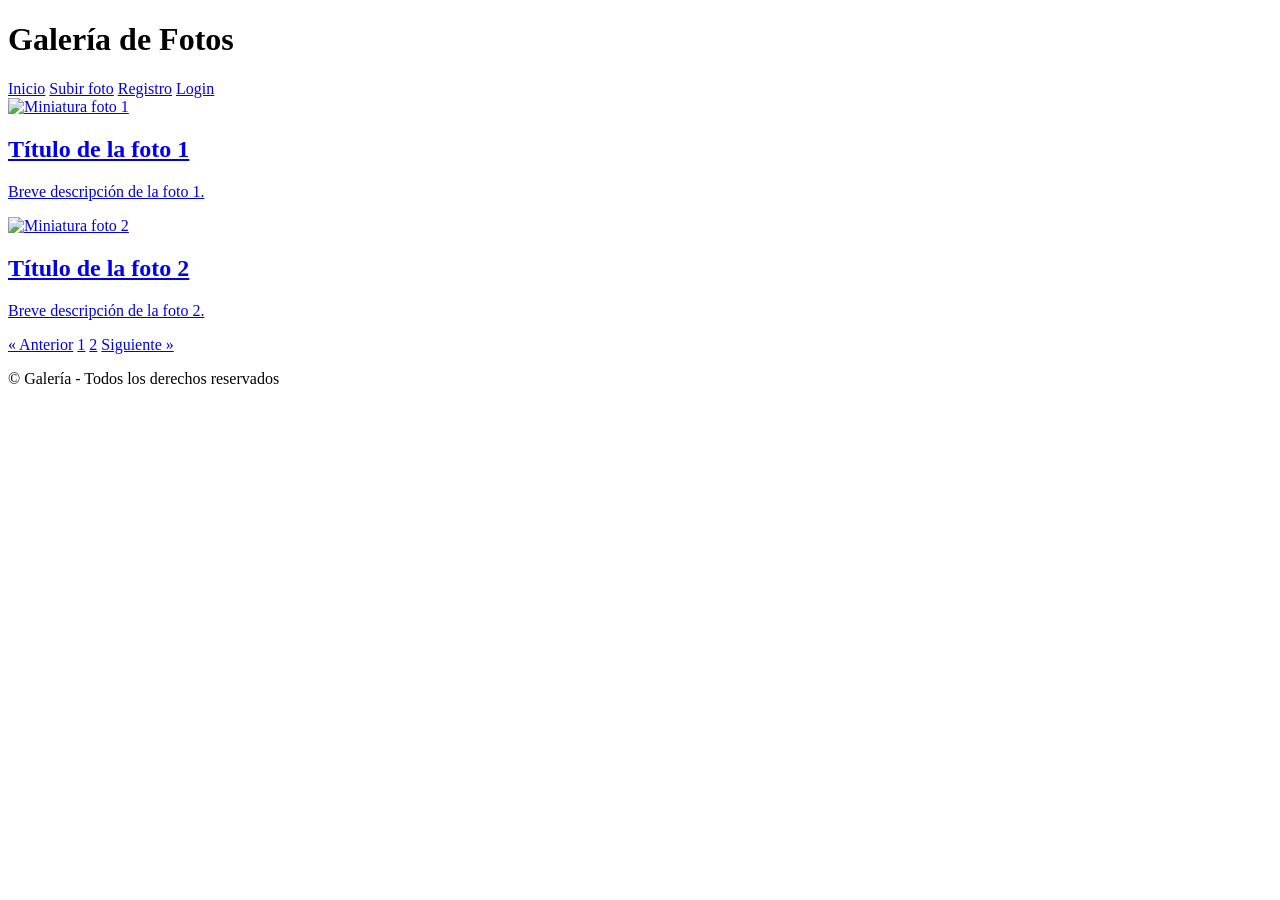
==== html/index.html @ 9860aa55 "Añadido carpetas OLEKSA" ====
<!DOCTYPE html>
<html lang="es">

<head>
  <meta charset="utf-8">
  <meta name="viewport" content="width=device-width,initial-scale=1">
  <title>Galería - Inicio</title>
  <link rel="stylesheet" href="/static/style.css">
</head>

<body>
  <header>
    <h1>Galería de Fotos</h1>
    <nav>
      <a href="index.html">Inicio</a>
      <a href="subir_foto.html">Subir foto</a>
      <a href="registro.html">Registro</a>
      <a href="login.html">Login</a>
    </nav>
  </header>


  <main>
    <section id="galeria">
      <!-- Bloques de ejemplo: en la versión con PHP se generarán dinámicamente -->
      <article class="foto">
        <a href="detalle_foto.html">
          <img src="placeholder-thumb.jpg" alt="Miniatura foto 1">
          <h2>Título de la foto 1</h2>
          <p>Breve descripción de la foto 1.</p>
        </a>
      </article>


      <article class="foto">
        <a href="detalle_foto.html">
          <img src="placeholder-thumb.jpg" alt="Miniatura foto 2">
          <h2>Título de la foto 2</h2>
          <p>Breve descripción de la foto 2.</p>
        </a>
      </article>


      <!-- Paginación (estática) -->
      <nav class="paginacion" aria-label="Paginación de fotos">
        <a href="#">« Anterior</a>
        <a href="#">1</a>
        <a href="#">2</a>
        <a href="#">Siguiente »</a>
      </nav>
    </section>
  </main>


  <footer>
    <p>&copy; Galería - Todos los derechos reservados</p>
  </footer>


  <script src="scripts.js"></script>
</body>

</html>
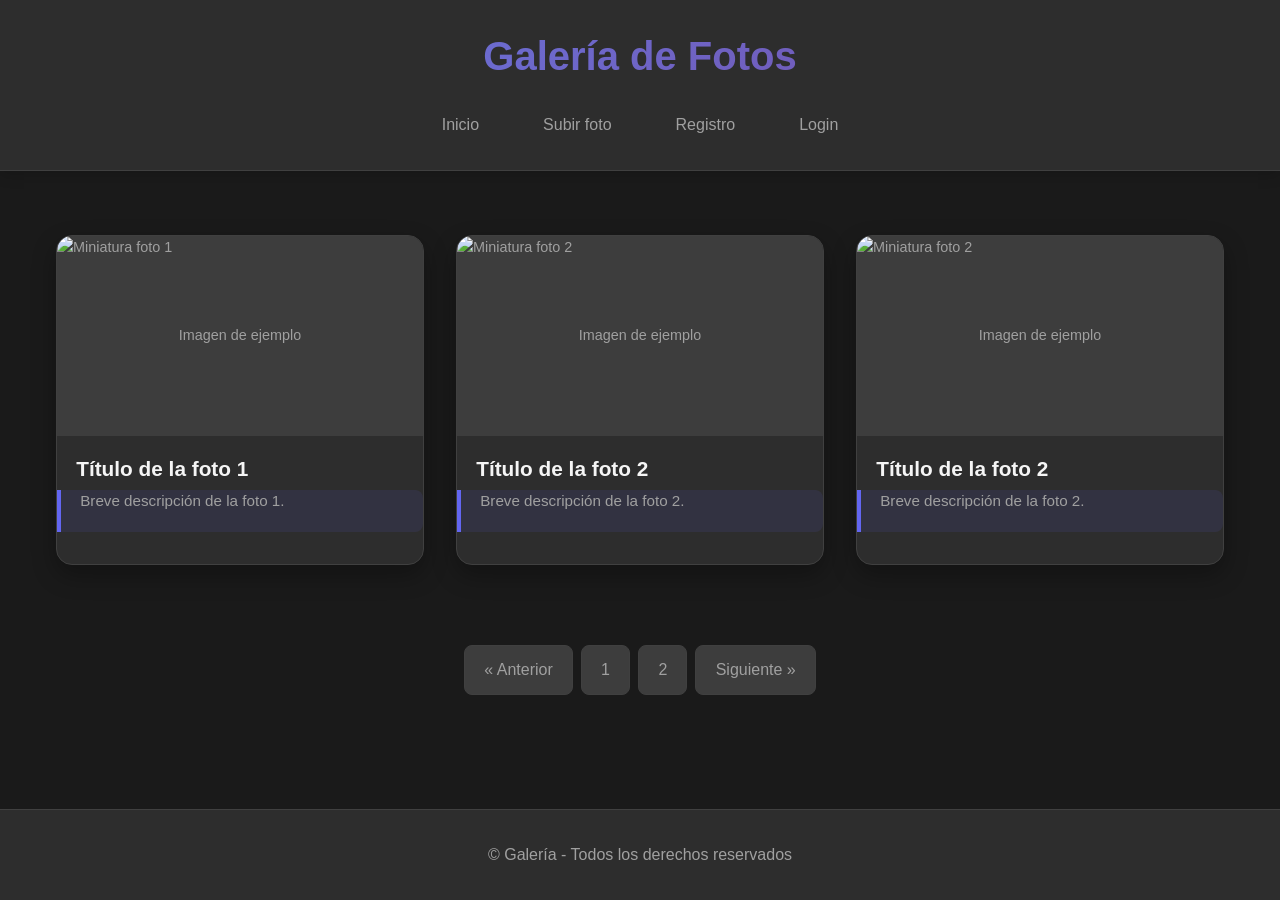
==== commit a62af9e8: "css implementado en algunas paginas" ====
--- a/html/index.html
+++ b/html/index.html
@@ -40,6 +40,14 @@
         </a>
       </article>
 
+      <article class="foto">
+        <a href="detalle_foto.html">
+          <img src="placeholder-thumb.jpg" alt="Miniatura foto 2">
+          <h2>Título de la foto 2</h2>
+          <p>Breve descripción de la foto 2.</p>
+        </a>
+      </article>
+
 
       <!-- Paginación (estática) -->
       <nav class="paginacion" aria-label="Paginación de fotos">
--- a/static/style.css
+++ b/static/style.css
@@ -0,0 +1,717 @@
+/* Variables CSS para colores y temas */
+:root {
+  --primary-color: #6366f1;
+  --primary-hover: #4f46e5;
+  --background-dark: #1a1a1a;
+  --surface-dark: #2d2d2d;
+  --surface-light: #3d3d3d;
+  --text-primary: #f5f5f5;
+  --text-secondary: #a0a0a0;
+  --border-color: #404040;
+  --shadow: 0 10px 25px rgba(0, 0, 0, 0.3);
+  --shadow-hover: 0 15px 35px rgba(0, 0, 0, 0.4);
+  --gradient: linear-gradient(135deg, #667eea 0%, #764ba2 100%);
+}
+
+/* Reset y estilos base */
+* {
+  margin: 0;
+  padding: 0;
+  box-sizing: border-box;
+}
+
+body {
+  font-family: 'Segoe UI', Tahoma, Geneva, Verdana, sans-serif;
+  background-color: var(--background-dark);
+  color: var(--text-primary);
+  min-height: 100vh;
+  display: flex;
+  flex-direction: column;
+  line-height: 1.6;
+}
+
+/* Header */
+header {
+  background: var(--surface-dark);
+  padding: 1.5rem 2rem;
+  box-shadow: 0 2px 15px rgba(0, 0, 0, 0.2);
+  border-bottom: 1px solid var(--border-color);
+}
+
+header h1 {
+  font-size: 2.5rem;
+  font-weight: 700;
+  background: var(--gradient);
+  -webkit-background-clip: text;
+  background-clip: text;
+  color: transparent;
+  margin-bottom: 1rem;
+  text-align: center;
+}
+
+nav {
+  display: flex;
+  justify-content: center;
+  gap: 2rem;
+  flex-wrap: wrap;
+}
+
+nav a {
+  color: var(--text-secondary);
+  text-decoration: none;
+  font-weight: 500;
+  padding: 0.5rem 1rem;
+  border-radius: 8px;
+  transition: all 0.3s ease;
+  position: relative;
+  overflow: hidden;
+}
+
+nav a::before {
+  content: '';
+  position: absolute;
+  bottom: 0;
+  left: 0;
+  width: 0;
+  height: 2px;
+  background: var(--primary-color);
+  transition: width 0.3s ease;
+}
+
+nav a:hover {
+  color: var(--text-primary);
+  background: rgba(99, 102, 241, 0.1);
+}
+
+nav a:hover::before {
+  width: 100%;
+}
+
+/* Main content */
+main {
+  flex: 1;
+  display: flex;
+  justify-content: center;
+  align-items: center;
+  padding: 3rem 1rem;
+}
+
+/* Form styles */
+#form-login {
+  background: var(--surface-dark);
+  padding: 3rem 2.5rem;
+  border-radius: 20px;
+  box-shadow: var(--shadow);
+  border: 1px solid var(--border-color);
+  width: 100%;
+  max-width: 450px;
+  backdrop-filter: blur(10px);
+  transition: transform 0.3s ease, box-shadow 0.3s ease;
+}
+
+#form-login:hover {
+  transform: translateY(-5px);
+  box-shadow: var(--shadow-hover);
+}
+
+#form-login label {
+  display: block;
+  margin-bottom: 0.5rem;
+  font-weight: 600;
+  color: var(--text-primary);
+  font-size: 0.95rem;
+}
+
+#form-login input {
+  width: 100%;
+  padding: 1rem 1.2rem;
+  margin-bottom: 1.5rem;
+  border: 2px solid var(--border-color);
+  border-radius: 12px;
+  background: var(--surface-light);
+  color: var(--text-primary);
+  font-size: 1rem;
+  transition: all 0.3s ease;
+  outline: none;
+}
+
+#form-login input:focus {
+  border-color: var(--primary-color);
+  background: var(--surface-dark);
+  box-shadow: 0 0 0 3px rgba(99, 102, 241, 0.1);
+  transform: scale(1.02);
+}
+
+#form-login input::placeholder {
+  color: var(--text-secondary);
+}
+
+/* Button styles */
+button[type="submit"] {
+  width: 100%;
+  padding: 1rem 2rem;
+  background: var(--gradient);
+  color: white;
+  border: none;
+  border-radius: 12px;
+  font-size: 1.1rem;
+  font-weight: 600;
+  cursor: pointer;
+  transition: all 0.3s ease;
+  position: relative;
+  overflow: hidden;
+}
+
+button[type="submit"]::before {
+  content: '';
+  position: absolute;
+  top: 0;
+  left: -100%;
+  width: 100%;
+  height: 100%;
+  background: linear-gradient(90deg, transparent, rgba(255, 255, 255, 0.2), transparent);
+  transition: left 0.5s ease;
+}
+
+button[type="submit"]:hover {
+  transform: translateY(-2px);
+  box-shadow: 0 8px 25px rgba(99, 102, 241, 0.3);
+}
+
+button[type="submit"]:hover::before {
+  left: 100%;
+}
+
+button[type="submit"]:active {
+  transform: translateY(0);
+}
+
+/* Footer */
+footer {
+  background: var(--surface-dark);
+  padding: 2rem;
+  text-align: center;
+  color: var(--text-secondary);
+  border-top: 1px solid var(--border-color);
+  margin-top: auto;
+}
+
+/* Responsive design */
+@media (max-width: 768px) {
+  header {
+    padding: 1rem;
+  }
+  
+  header h1 {
+    font-size: 2rem;
+  }
+  
+  nav {
+    gap: 1rem;
+  }
+  
+  #form-login {
+    padding: 2rem 1.5rem;
+    margin: 1rem;
+  }
+  
+  main {
+    padding: 2rem 1rem;
+  }
+}
+
+@media (max-width: 480px) {
+  header h1 {
+    font-size: 1.75rem;
+  }
+  
+  nav a {
+    padding: 0.4rem 0.8rem;
+    font-size: 0.9rem;
+  }
+  
+  #form-login {
+    padding: 1.5rem 1rem;
+  }
+  
+  #form-login input {
+    padding: 0.8rem 1rem;
+  }
+  
+  button[type="submit"] {
+    padding: 0.8rem 1.5rem;
+  }
+}
+
+/* Animaciones adicionales */
+@keyframes fadeIn {
+  from {
+    opacity: 0;
+    transform: translateY(20px);
+  }
+  to {
+    opacity: 1;
+    transform: translateY(0);
+  }
+}
+
+#form-login {
+  animation: fadeIn 0.6s ease-out;
+}
+
+/* Efectos de enfoque mejorados */
+input:focus, button:focus {
+  outline: none;
+}
+
+/* Estilos para estados de validación */
+input:valid {
+  border-color: #10b981;
+}
+
+input:invalid:not(:focus):not(:placeholder-shown) {
+  border-color: #ef4444;
+}
+/* Variables CSS para colores y temas */
+:root {
+  --primary-color: #6366f1;
+  --primary-hover: #4f46e5;
+  --background-dark: #1a1a1a;
+  --surface-dark: #2d2d2d;
+  --surface-light: #3d3d3d;
+  --text-primary: #f5f5f5;
+  --text-secondary: #a0a0a0;
+  --border-color: #404040;
+  --shadow: 0 10px 25px rgba(0, 0, 0, 0.3);
+  --shadow-hover: 0 15px 35px rgba(0, 0, 0, 0.4);
+  --gradient: linear-gradient(135deg, #667eea 0%, #764ba2 100%);
+  --card-radius: 16px;
+}
+
+/* Reset y estilos base */
+* {
+  margin: 0;
+  padding: 0;
+  box-sizing: border-box;
+}
+
+body {
+  font-family: 'Segoe UI', Tahoma, Geneva, Verdana, sans-serif;
+  background-color: var(--background-dark);
+  color: var(--text-primary);
+  min-height: 100vh;
+  display: flex;
+  flex-direction: column;
+  line-height: 1.6;
+}
+
+/* Header */
+header {
+  background: var(--surface-dark);
+  padding: 1.5rem 2rem;
+  box-shadow: 0 2px 15px rgba(0, 0, 0, 0.2);
+  border-bottom: 1px solid var(--border-color);
+}
+
+header h1 {
+  font-size: 2.5rem;
+  font-weight: 700;
+  background: var(--gradient);
+  -webkit-background-clip: text;
+  background-clip: text;
+  color: transparent;
+  margin-bottom: 1rem;
+  text-align: center;
+}
+
+nav {
+  display: flex;
+  justify-content: center;
+  gap: 2rem;
+  flex-wrap: wrap;
+}
+
+nav a {
+  color: var(--text-secondary);
+  text-decoration: none;
+  font-weight: 500;
+  padding: 0.5rem 1rem;
+  border-radius: 8px;
+  transition: all 0.3s ease;
+  position: relative;
+  overflow: hidden;
+}
+
+nav a::before {
+  content: '';
+  position: absolute;
+  bottom: 0;
+  left: 0;
+  width: 0;
+  height: 2px;
+  background: var(--primary-color);
+  transition: width 0.3s ease;
+}
+
+nav a:hover {
+  color: var(--text-primary);
+  background: rgba(99, 102, 241, 0.1);
+}
+
+nav a:hover::before {
+  width: 100%;
+}
+
+/* Main content */
+main {
+  flex: 1;
+  padding: 3rem 1rem;
+}
+
+/* Galería */
+#galeria {
+  max-width: 1200px;
+  margin: 0 auto;
+  display: grid;
+  grid-template-columns: repeat(auto-fill, minmax(280px, 1fr));
+  gap: 2rem;
+  padding: 1rem;
+}
+
+.foto {
+  background: var(--surface-dark);
+  border-radius: var(--card-radius);
+  overflow: hidden;
+  box-shadow: var(--shadow);
+  transition: all 0.3s ease;
+  border: 1px solid var(--border-color);
+}
+
+.foto:hover {
+  transform: translateY(-8px);
+  box-shadow: var(--shadow-hover);
+}
+
+.foto a {
+  text-decoration: none;
+  color: inherit;
+  display: block;
+  height: 100%;
+}
+
+.foto img {
+  width: 100%;
+  height: 200px;
+  object-fit: cover;
+  display: block;
+  transition: transform 0.3s ease;
+}
+
+.foto:hover img {
+  transform: scale(1.05);
+}
+
+.foto h2 {
+  padding: 1.2rem 1.2rem 0.5rem;
+  font-size: 1.3rem;
+  font-weight: 600;
+  color: var(--text-primary);
+  line-height: 1.3;
+}
+
+.foto p {
+  padding: 0 1.2rem 1.2rem;
+  color: var(--text-secondary);
+  font-size: 0.95rem;
+  line-height: 1.5;
+}
+
+/* Paginación */
+.paginacion {
+  grid-column: 1 / -1;
+  display: flex;
+  justify-content: center;
+  gap: 0.5rem;
+  margin-top: 2rem;
+  padding: 1rem;
+}
+
+.paginacion a {
+  display: inline-block;
+  padding: 0.7rem 1.2rem;
+  background: var(--surface-light);
+  color: var(--text-secondary);
+  text-decoration: none;
+  border-radius: 8px;
+  font-weight: 500;
+  transition: all 0.3s ease;
+  border: 1px solid var(--border-color);
+}
+
+.paginacion a:hover {
+  background: var(--primary-color);
+  color: white;
+  transform: translateY(-2px);
+  box-shadow: 0 5px 15px rgba(99, 102, 241, 0.3);
+}
+
+/* Footer */
+footer {
+  background: var(--surface-dark);
+  padding: 2rem;
+  text-align: center;
+  color: var(--text-secondary);
+  border-top: 1px solid var(--border-color);
+  margin-top: auto;
+}
+
+/* Responsive design */
+@media (max-width: 768px) {
+  header {
+    padding: 1rem;
+  }
+  
+  header h1 {
+    font-size: 2rem;
+  }
+  
+  nav {
+    gap: 1rem;
+  }
+  
+  #galeria {
+    grid-template-columns: repeat(auto-fill, minmax(250px, 1fr));
+    gap: 1.5rem;
+    padding: 0.5rem;
+  }
+  
+  main {
+    padding: 2rem 0.5rem;
+  }
+  
+  .foto h2 {
+    font-size: 1.2rem;
+    padding: 1rem 1rem 0.5rem;
+  }
+  
+  .foto p {
+    padding: 0 1rem 1rem;
+  }
+}
+
+@media (max-width: 480px) {
+  header h1 {
+    font-size: 1.75rem;
+  }
+  
+  nav a {
+    padding: 0.4rem 0.8rem;
+    font-size: 0.9rem;
+  }
+  
+  #galeria {
+    grid-template-columns: 1fr;
+    gap: 1.5rem;
+  }
+  
+  .paginacion {
+    flex-wrap: wrap;
+  }
+  
+  .paginacion a {
+    padding: 0.6rem 1rem;
+    font-size: 0.9rem;
+  }
+}
+
+/* Animaciones adicionales */
+@keyframes fadeIn {
+  from {
+    opacity: 0;
+    transform: translateY(20px);
+  }
+  to {
+    opacity: 1;
+    transform: translateY(0);
+  }
+}
+
+.foto {
+  animation: fadeIn 0.6s ease-out;
+}
+
+/* Efectos de enfoque mejorados */
+a:focus, button:focus {
+  outline: 2px solid var(--primary-color);
+  outline-offset: 2px;
+}
+
+/* Placeholder para imágenes */
+img[src="placeholder-thumb.jpg"] {
+  background: var(--surface-light);
+  display: flex;
+  align-items: center;
+  justify-content: center;
+  color: var(--text-secondary);
+  font-size: 0.9rem;
+  position: relative;
+}
+
+img[src="placeholder-thumb.jpg"]::before {
+  content: "Imagen de ejemplo";
+  position: absolute;
+  top: 50%;
+  left: 50%;
+  transform: translate(-50%, -50%);
+  text-align: center;
+}
+/* Estilos específicos para la página de subir foto */
+
+/* Main content específico */
+main {
+  align-items: flex-start;
+}
+
+section {
+  width: 100%;
+  max-width: 600px;
+}
+
+/* Nota informativa */
+section p {
+  background: rgba(99, 102, 241, 0.1);
+  border-left: 4px solid var(--primary-color);
+  padding: 1rem 1.5rem;
+  margin-bottom: 2rem;
+  border-radius: 0 8px 8px 0;
+  color: var(--text-secondary);
+  font-size: 0.95rem;
+}
+
+/* Form styles específicos */
+#form-subida {
+  background: var(--surface-dark);
+  padding: 3rem 2.5rem;
+  border-radius: var(--card-radius);
+  box-shadow: var(--shadow);
+  border: 1px solid var(--border-color);
+  backdrop-filter: blur(10px);
+  transition: transform 0.3s ease, box-shadow 0.3s ease;
+}
+
+#form-subida:hover {
+  transform: translateY(-5px);
+  box-shadow: var(--shadow-hover);
+}
+
+#form-subida textarea {
+  resize: vertical;
+  min-height: 120px;
+  font-family: inherit;
+}
+
+/* Estilos específicos para file input */
+#form-subida input[type="file"] {
+  padding: 0.8rem 1.2rem;
+  background: var(--surface-light);
+  cursor: pointer;
+  transition: all 0.3s ease;
+}
+
+#form-subida input[type="file"]::file-selector-button {
+  background: var(--primary-color);
+  color: white;
+  border: none;
+  padding: 0.6rem 1.2rem;
+  border-radius: 8px;
+  margin-right: 1rem;
+  font-weight: 500;
+  cursor: pointer;
+  transition: all 0.3s ease;
+}
+
+#form-subida input[type="file"]::file-selector-button:hover {
+  background: var(--primary-hover);
+  transform: translateY(-1px);
+}
+
+#form-subida input[type="file"]:hover {
+  border-color: var(--primary-color);
+}
+
+/* Área de mensajes */
+#mensajes {
+  margin-top: 2rem;
+  padding: 1.5rem;
+  border-radius: var(--card-radius);
+  background: var(--surface-dark);
+  border: 1px solid var(--border-color);
+  min-height: 60px;
+}
+
+#mensajes:empty {
+  display: none;
+}
+
+.mensaje-exito {
+  color: var(--success-color);
+  padding: 1rem;
+  background: rgba(16, 185, 129, 0.1);
+  border-radius: 8px;
+  border-left: 4px solid var(--success-color);
+}
+
+.mensaje-error {
+  color: var(--error-color);
+  padding: 1rem;
+  background: rgba(239, 68, 68, 0.1);
+  border-radius: 8px;
+  border-left: 4px solid var(--error-color);
+}
+
+/* Preview de imagen */
+.preview-container {
+  margin: 1.5rem 0;
+  text-align: center;
+}
+
+.preview-imagen {
+  max-width: 100%;
+  max-height: 300px;
+  border-radius: 12px;
+  border: 2px dashed var(--border-color);
+  padding: 1rem;
+  display: none;
+}
+
+.preview-imagen.mostrar {
+  display: inline-block;
+}
+
+/* Responsive específico */
+@media (max-width: 768px) {
+  #form-subida {
+    padding: 2rem 1.5rem;
+    margin: 1rem;
+  }
+  
+  section p {
+    margin: 1rem;
+    margin-bottom: 1.5rem;
+  }
+}
+
+@media (max-width: 480px) {
+  #form-subida {
+    padding: 1.5rem 1rem;
+  }
+  
+  section p {
+    font-size: 0.9rem;
+    padding: 0.8rem 1rem;
+  }
+  
+  .preview-imagen {
+    max-height: 200px;
+  }
+}
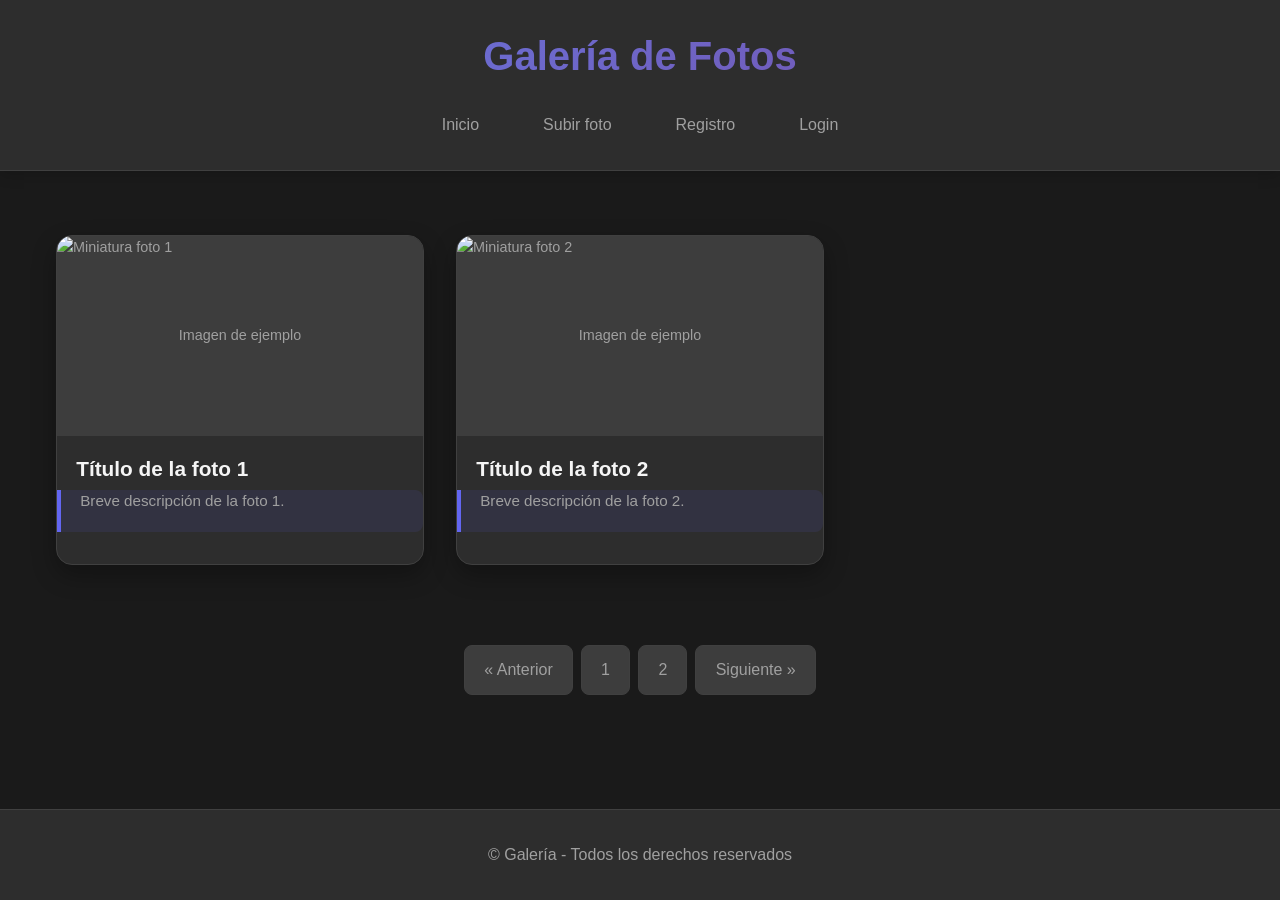
==== commit 03f56fbc: "añadir css" ====
--- a/html/index.html
+++ b/html/index.html
@@ -13,7 +13,7 @@
     <h1>Galería de Fotos</h1>
     <nav>
       <a href="index.html">Inicio</a>
-      <a href="subir_foto.html">Subir foto</a>
+      <a href="pujar_foto.html">Subir foto</a>
       <a href="registro.html">Registro</a>
       <a href="login.html">Login</a>
     </nav>
@@ -24,7 +24,7 @@
     <section id="galeria">
       <!-- Bloques de ejemplo: en la versión con PHP se generarán dinámicamente -->
       <article class="foto">
-        <a href="detalle_foto.html">
+        <a href="detall_foto.html">
           <img src="placeholder-thumb.jpg" alt="Miniatura foto 1">
           <h2>Título de la foto 1</h2>
           <p>Breve descripción de la foto 1.</p>
@@ -33,15 +33,7 @@
 
 
       <article class="foto">
-        <a href="detalle_foto.html">
-          <img src="placeholder-thumb.jpg" alt="Miniatura foto 2">
-          <h2>Título de la foto 2</h2>
-          <p>Breve descripción de la foto 2.</p>
-        </a>
-      </article>
-
-      <article class="foto">
-        <a href="detalle_foto.html">
+        <a href="detall_foto.html">
           <img src="placeholder-thumb.jpg" alt="Miniatura foto 2">
           <h2>Título de la foto 2</h2>
           <p>Breve descripción de la foto 2.</p>
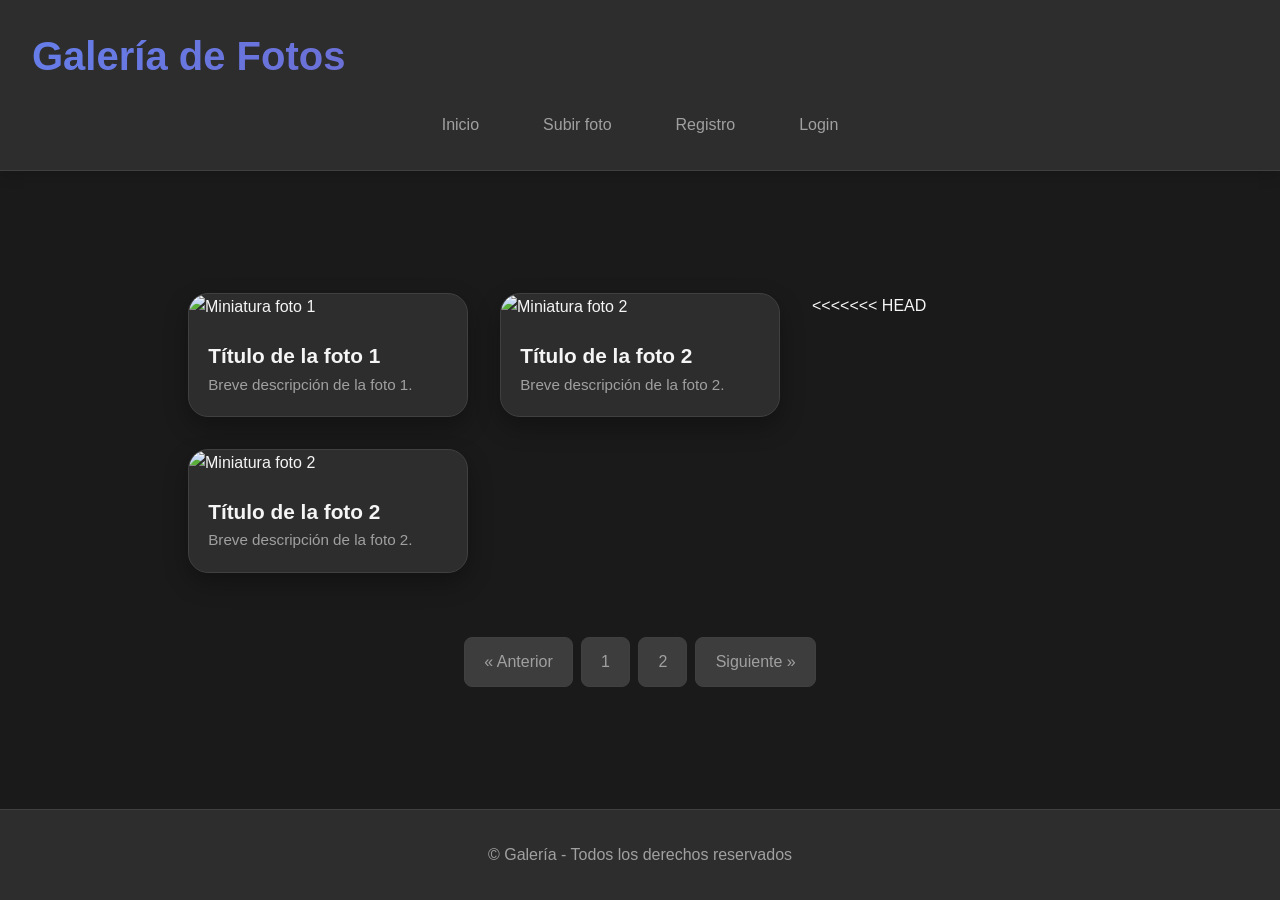
==== commit ce4ae838: "Merge branch 'main' of https://github.com/n0ut1t/activitat2" ====
--- a/html/index.html
+++ b/html/index.html
@@ -13,7 +13,7 @@
     <h1>Galería de Fotos</h1>
     <nav>
       <a href="index.html">Inicio</a>
-      <a href="pujar_foto.html">Subir foto</a>
+      <a href="subir_foto.html">Subir foto</a>
       <a href="registro.html">Registro</a>
       <a href="login.html">Login</a>
     </nav>
@@ -24,7 +24,7 @@
     <section id="galeria">
       <!-- Bloques de ejemplo: en la versión con PHP se generarán dinámicamente -->
       <article class="foto">
-        <a href="detall_foto.html">
+        <a href="detalle_foto.html">
           <img src="placeholder-thumb.jpg" alt="Miniatura foto 1">
           <h2>Título de la foto 1</h2>
           <p>Breve descripción de la foto 1.</p>
@@ -33,13 +33,21 @@
 
 
       <article class="foto">
-        <a href="detall_foto.html">
+        <a href="detalle_foto.html">
           <img src="placeholder-thumb.jpg" alt="Miniatura foto 2">
           <h2>Título de la foto 2</h2>
           <p>Breve descripción de la foto 2.</p>
         </a>
       </article>
 
+<<<<<<< HEAD
+      <article class="foto">
+        <a href="detalle_foto.html">
+          <img src="placeholder-thumb.jpg" alt="Miniatura foto 2">
+          <h2>Título de la foto 2</h2>
+          <p>Breve descripción de la foto 2.</p>
+        </a>
+      </article>
 
       <!-- Paginación (estática) -->
       <nav class="paginacion" aria-label="Paginación de fotos">
--- a/static/style.css
+++ b/static/style.css
@@ -1,4 +1,4 @@
-/* Variables CSS para colores y temas */
+/* ====================== VARIABLES ====================== */
 :root {
   --primary-color: #6366f1;
   --primary-hover: #4f46e5;
@@ -11,14 +11,13 @@
   --shadow: 0 10px 25px rgba(0, 0, 0, 0.3);
   --shadow-hover: 0 15px 35px rgba(0, 0, 0, 0.4);
   --gradient: linear-gradient(135deg, #667eea 0%, #764ba2 100%);
-}
-
-/* Reset y estilos base */
-* {
-  margin: 0;
-  padding: 0;
-  box-sizing: border-box;
-}
+  --card-radius: 20px;
+  --success-color: #10b981;
+  --error-color: #ef4444;
+}
+
+/* ====================== RESET & BASE ====================== */
+* { margin: 0; padding: 0; box-sizing: border-box; }
 
 body {
   font-family: 'Segoe UI', Tahoma, Geneva, Verdana, sans-serif;
@@ -30,13 +29,15 @@
   line-height: 1.6;
 }
 
-/* Header */
+/* ====================== HEADER ====================== */
 header {
   background: var(--surface-dark);
   padding: 1.5rem 2rem;
   box-shadow: 0 2px 15px rgba(0, 0, 0, 0.2);
   border-bottom: 1px solid var(--border-color);
 }
+
+header .container { max-width: 1200px; margin: 0 auto; text-align: center; }
 
 header h1 {
   font-size: 2.5rem;
@@ -46,7 +47,6 @@
   background-clip: text;
   color: transparent;
   margin-bottom: 1rem;
-  text-align: center;
 }
 
 nav {
@@ -64,16 +64,13 @@
   border-radius: 8px;
   transition: all 0.3s ease;
   position: relative;
-  overflow: hidden;
 }
 
 nav a::before {
   content: '';
   position: absolute;
-  bottom: 0;
-  left: 0;
-  width: 0;
-  height: 2px;
+  bottom: 0; left: 0;
+  width: 0; height: 2px;
   background: var(--primary-color);
   transition: width 0.3s ease;
 }
@@ -83,38 +80,58 @@
   background: rgba(99, 102, 241, 0.1);
 }
 
-nav a:hover::before {
-  width: 100%;
-}
-
-/* Main content */
+nav a:hover::before { width: 100%; }
+
+/* ====================== MAIN & CONTAINER ====================== */
 main {
-  flex: 1;
-  display: flex;
-  justify-content: center;
-  align-items: center;
-  padding: 3rem 1rem;
-}
-
-/* Form styles */
-#form-login {
+  flex: 1;                           /* Ocupa el espacio disponible entre header y footer */
+  display: flex;                     /* Activa flexbox */
+  justify-content: center;           /* Centrado horizontal */
+  align-items: center;               /* Centrado vertical */
+  padding: 3rem 1rem;                /* Espacio alrededor */
+  min-height: 70vh; 
+  width: ;                 /* Garantiza centrado incluso en pantallas grandes */
+}
+
+.container {
+  max-width: 1200px;
+  left: 50%;
+}
+
+/* ====================== FORM CARD ====================== */
+.form-card {
+  left: 50%;
   background: var(--surface-dark);
   padding: 3rem 2.5rem;
-  border-radius: 20px;
+  border-radius: var(--card-radius);
   box-shadow: var(--shadow);
   border: 1px solid var(--border-color);
   width: 100%;
-  max-width: 450px;
+  max-width: 700px;
   backdrop-filter: blur(10px);
-  transition: transform 0.3s ease, box-shadow 0.3s ease;
-}
-
-#form-login:hover {
+  transition: all 0.3s ease;
+  animation: fadeIn 0.6s ease-out;
+}
+
+.form-card:hover {
   transform: translateY(-5px);
   box-shadow: var(--shadow-hover);
 }
 
-#form-login label {
+.form-card h2 {
+  text-align: center;
+  margin-bottom: 2rem;
+  font-size: 1.8rem;
+  background: var(--gradient);
+  -webkit-background-clip: text;
+  background-clip: text;
+  color: transparent;
+}
+
+/* Form groups */
+.form-group { margin-bottom: 1.5rem; }
+
+.form-group label {
   display: block;
   margin-bottom: 0.5rem;
   font-weight: 600;
@@ -122,10 +139,10 @@
   font-size: 0.95rem;
 }
 
-#form-login input {
+.form-group input,
+.form-group textarea {
   width: 100%;
   padding: 1rem 1.2rem;
-  margin-bottom: 1.5rem;
   border: 2px solid var(--border-color);
   border-radius: 12px;
   background: var(--surface-light);
@@ -133,20 +150,46 @@
   font-size: 1rem;
   transition: all 0.3s ease;
   outline: none;
-}
-
-#form-login input:focus {
+  font-family: inherit;
+}
+
+.form-group input:focus,
+.form-group textarea:focus {
   border-color: var(--primary-color);
   background: var(--surface-dark);
   box-shadow: 0 0 0 3px rgba(99, 102, 241, 0.1);
   transform: scale(1.02);
 }
 
-#form-login input::placeholder {
-  color: var(--text-secondary);
-}
-
-/* Button styles */
+.form-group input::placeholder,
+.form-group textarea::placeholder {
+  color: var(--text-secondary);
+}
+
+/* File input */
+.form-group input[type="file"] {
+  padding: 0.8rem 0;
+  background: transparent;
+  cursor: pointer;
+}
+
+.form-group input[type="file"]::file-selector-button {
+  background: var(--primary-color);
+  color: white;
+  border: none;
+  padding: 0.6rem 1.2rem;
+  border-radius: 8px;
+  margin-right: 1rem;
+  font-weight: 500;
+  cursor: pointer;
+  transition: all 0.3s ease;
+}
+
+.form-group input[type="file"]::file-selector-button:hover {
+  background: var(--primary-hover);
+}
+
+/* Submit button */
 button[type="submit"] {
   width: 100%;
   padding: 1rem 2rem;
@@ -160,17 +203,16 @@
   transition: all 0.3s ease;
   position: relative;
   overflow: hidden;
+  margin-top: 1rem;
 }
 
 button[type="submit"]::before {
   content: '';
   position: absolute;
-  top: 0;
-  left: -100%;
-  width: 100%;
-  height: 100%;
-  background: linear-gradient(90deg, transparent, rgba(255, 255, 255, 0.2), transparent);
-  transition: left 0.5s ease;
+  top: 0; left: -100%;
+  width: 100%; height: 100%;
+  background: linear-gradient(90deg, transparent, rgba(255,255,255,0.2), transparent);
+  transition: left 0.5s;
 }
 
 button[type="submit"]:hover {
@@ -178,197 +220,13 @@
   box-shadow: 0 8px 25px rgba(99, 102, 241, 0.3);
 }
 
-button[type="submit"]:hover::before {
-  left: 100%;
-}
-
-button[type="submit"]:active {
-  transform: translateY(0);
-}
-
-/* Footer */
-footer {
-  background: var(--surface-dark);
-  padding: 2rem;
-  text-align: center;
-  color: var(--text-secondary);
-  border-top: 1px solid var(--border-color);
-  margin-top: auto;
-}
-
-/* Responsive design */
-@media (max-width: 768px) {
-  header {
-    padding: 1rem;
-  }
-  
-  header h1 {
-    font-size: 2rem;
-  }
-  
-  nav {
-    gap: 1rem;
-  }
-  
-  #form-login {
-    padding: 2rem 1.5rem;
-    margin: 1rem;
-  }
-  
-  main {
-    padding: 2rem 1rem;
-  }
-}
-
-@media (max-width: 480px) {
-  header h1 {
-    font-size: 1.75rem;
-  }
-  
-  nav a {
-    padding: 0.4rem 0.8rem;
-    font-size: 0.9rem;
-  }
-  
-  #form-login {
-    padding: 1.5rem 1rem;
-  }
-  
-  #form-login input {
-    padding: 0.8rem 1rem;
-  }
-  
-  button[type="submit"] {
-    padding: 0.8rem 1.5rem;
-  }
-}
-
-/* Animaciones adicionales */
-@keyframes fadeIn {
-  from {
-    opacity: 0;
-    transform: translateY(20px);
-  }
-  to {
-    opacity: 1;
-    transform: translateY(0);
-  }
-}
-
-#form-login {
-  animation: fadeIn 0.6s ease-out;
-}
-
-/* Efectos de enfoque mejorados */
-input:focus, button:focus {
-  outline: none;
-}
-
-/* Estilos para estados de validación */
-input:valid {
-  border-color: #10b981;
-}
-
-input:invalid:not(:focus):not(:placeholder-shown) {
-  border-color: #ef4444;
-}
-/* Variables CSS para colores y temas */
-:root {
-  --primary-color: #6366f1;
-  --primary-hover: #4f46e5;
-  --background-dark: #1a1a1a;
-  --surface-dark: #2d2d2d;
-  --surface-light: #3d3d3d;
-  --text-primary: #f5f5f5;
-  --text-secondary: #a0a0a0;
-  --border-color: #404040;
-  --shadow: 0 10px 25px rgba(0, 0, 0, 0.3);
-  --shadow-hover: 0 15px 35px rgba(0, 0, 0, 0.4);
-  --gradient: linear-gradient(135deg, #667eea 0%, #764ba2 100%);
-  --card-radius: 16px;
-}
-
-/* Reset y estilos base */
-* {
-  margin: 0;
-  padding: 0;
-  box-sizing: border-box;
-}
-
-body {
-  font-family: 'Segoe UI', Tahoma, Geneva, Verdana, sans-serif;
-  background-color: var(--background-dark);
-  color: var(--text-primary);
-  min-height: 100vh;
-  display: flex;
-  flex-direction: column;
-  line-height: 1.6;
-}
-
-/* Header */
-header {
-  background: var(--surface-dark);
-  padding: 1.5rem 2rem;
-  box-shadow: 0 2px 15px rgba(0, 0, 0, 0.2);
-  border-bottom: 1px solid var(--border-color);
-}
-
-header h1 {
-  font-size: 2.5rem;
-  font-weight: 700;
-  background: var(--gradient);
-  -webkit-background-clip: text;
-  background-clip: text;
-  color: transparent;
-  margin-bottom: 1rem;
-  text-align: center;
-}
-
-nav {
-  display: flex;
-  justify-content: center;
-  gap: 2rem;
-  flex-wrap: wrap;
-}
-
-nav a {
-  color: var(--text-secondary);
-  text-decoration: none;
-  font-weight: 500;
-  padding: 0.5rem 1rem;
-  border-radius: 8px;
-  transition: all 0.3s ease;
-  position: relative;
-  overflow: hidden;
-}
-
-nav a::before {
-  content: '';
-  position: absolute;
-  bottom: 0;
-  left: 0;
-  width: 0;
-  height: 2px;
-  background: var(--primary-color);
-  transition: width 0.3s ease;
-}
-
-nav a:hover {
-  color: var(--text-primary);
-  background: rgba(99, 102, 241, 0.1);
-}
-
-nav a:hover::before {
-  width: 100%;
-}
-
-/* Main content */
-main {
-  flex: 1;
-  padding: 3rem 1rem;
-}
-
-/* Galería */
+button[type="submit"]:hover::before { left: 100%; }
+
+/* Validación */
+input:valid { border-color: var(--success-color); }
+input:invalid:not(:focus):not(:placeholder-shown) { border-color: var(--error-color); }
+
+/* ====================== GALERÍA ====================== */
 #galeria {
   max-width: 1200px;
   margin: 0 auto;
@@ -385,6 +243,7 @@
   box-shadow: var(--shadow);
   transition: all 0.3s ease;
   border: 1px solid var(--border-color);
+  animation: fadeIn 0.6s ease-out;
 }
 
 .foto:hover {
@@ -392,39 +251,20 @@
   box-shadow: var(--shadow-hover);
 }
 
-.foto a {
-  text-decoration: none;
-  color: inherit;
-  display: block;
-  height: 100%;
-}
+.foto a { text-decoration: none; color: inherit; display: block; }
 
 .foto img {
   width: 100%;
   height: 200px;
   object-fit: cover;
-  display: block;
   transition: transform 0.3s ease;
 }
 
-.foto:hover img {
-  transform: scale(1.05);
-}
-
-.foto h2 {
-  padding: 1.2rem 1.2rem 0.5rem;
-  font-size: 1.3rem;
-  font-weight: 600;
-  color: var(--text-primary);
-  line-height: 1.3;
-}
-
-.foto p {
-  padding: 0 1.2rem 1.2rem;
-  color: var(--text-secondary);
-  font-size: 0.95rem;
-  line-height: 1.5;
-}
+.foto:hover img { transform: scale(1.05); }
+
+.foto h2, .foto p { padding: 0 1.2rem; }
+.foto h2 { padding-top: 1.2rem; font-size: 1.3rem; color: var(--text-primary); }
+.foto p { padding-bottom: 1.2rem; color: var(--text-secondary); font-size: 0.95rem; }
 
 /* Paginación */
 .paginacion {
@@ -433,153 +273,42 @@
   justify-content: center;
   gap: 0.5rem;
   margin-top: 2rem;
-  padding: 1rem;
+  flex-wrap: wrap;
 }
 
 .paginacion a {
-  display: inline-block;
   padding: 0.7rem 1.2rem;
   background: var(--surface-light);
   color: var(--text-secondary);
   text-decoration: none;
   border-radius: 8px;
-  font-weight: 500;
-  transition: all 0.3s ease;
   border: 1px solid var(--border-color);
+  transition: all 0.3s ease;
 }
 
 .paginacion a:hover {
   background: var(--primary-color);
   color: white;
   transform: translateY(-2px);
-  box-shadow: 0 5px 15px rgba(99, 102, 241, 0.3);
-}
-
-/* Footer */
-footer {
-  background: var(--surface-dark);
-  padding: 2rem;
-  text-align: center;
-  color: var(--text-secondary);
-  border-top: 1px solid var(--border-color);
-  margin-top: auto;
-}
-
-/* Responsive design */
-@media (max-width: 768px) {
-  header {
-    padding: 1rem;
-  }
-  
-  header h1 {
-    font-size: 2rem;
-  }
-  
-  nav {
-    gap: 1rem;
-  }
-  
-  #galeria {
-    grid-template-columns: repeat(auto-fill, minmax(250px, 1fr));
-    gap: 1.5rem;
-    padding: 0.5rem;
-  }
-  
-  main {
-    padding: 2rem 0.5rem;
-  }
-  
-  .foto h2 {
-    font-size: 1.2rem;
-    padding: 1rem 1rem 0.5rem;
-  }
-  
-  .foto p {
-    padding: 0 1rem 1rem;
-  }
-}
-
-@media (max-width: 480px) {
-  header h1 {
-    font-size: 1.75rem;
-  }
-  
-  nav a {
-    padding: 0.4rem 0.8rem;
-    font-size: 0.9rem;
-  }
-  
-  #galeria {
-    grid-template-columns: 1fr;
-    gap: 1.5rem;
-  }
-  
-  .paginacion {
-    flex-wrap: wrap;
-  }
-  
-  .paginacion a {
-    padding: 0.6rem 1rem;
-    font-size: 0.9rem;
-  }
-}
-
-/* Animaciones adicionales */
-@keyframes fadeIn {
-  from {
-    opacity: 0;
-    transform: translateY(20px);
-  }
-  to {
-    opacity: 1;
-    transform: translateY(0);
-  }
-}
-
-.foto {
-  animation: fadeIn 0.6s ease-out;
-}
-
-/* Efectos de enfoque mejorados */
-a:focus, button:focus {
-  outline: 2px solid var(--primary-color);
-  outline-offset: 2px;
-}
-
-/* Placeholder para imágenes */
-img[src="placeholder-thumb.jpg"] {
-  background: var(--surface-light);
-  display: flex;
-  align-items: center;
-  justify-content: center;
-  color: var(--text-secondary);
-  font-size: 0.9rem;
-  position: relative;
-}
-
-img[src="placeholder-thumb.jpg"]::before {
-  content: "Imagen de ejemplo";
-  position: absolute;
-  top: 50%;
-  left: 50%;
-  transform: translate(-50%, -50%);
-  text-align: center;
-}
-/* Estilos específicos para la página de subir foto */
-
-/* Main content específico */
-main {
-  align-items: flex-start;
-}
-
-section {
-  width: 100%;
-  max-width: 600px;
-}
-
-/* Nota informativa */
-section p {
-  background: rgba(99, 102, 241, 0.1);
+}
+
+/* Mensajes */
+#mensajes {
+  margin-top: 2rem;
+  padding: 1.5rem;
+  border-radius: var(--card-radius);
+  background: var(--surface-dark);
+  border: 1px solid var(--border-color);
+  min-height: 60px;
+}
+
+.mensaje-exito { color: var(--success-color); background: rgba(16,185,129,0.1); border-left: 4px solid var(--success-color); }
+.mensaje-error { color: var(--error-color); background: rgba(239,68,68,0.1); border-left: 4px solid var(--error-color); }
+.mensaje-exito, .mensaje-error { padding: 1rem; border-radius: 8px; }
+
+/* Nota info */
+.nota-info {
+  background: rgba(99,102,241,0.1);
   border-left: 4px solid var(--primary-color);
   padding: 1rem 1.5rem;
   margin-bottom: 2rem;
@@ -588,93 +317,8 @@
   font-size: 0.95rem;
 }
 
-/* Form styles específicos */
-#form-subida {
-  background: var(--surface-dark);
-  padding: 3rem 2.5rem;
-  border-radius: var(--card-radius);
-  box-shadow: var(--shadow);
-  border: 1px solid var(--border-color);
-  backdrop-filter: blur(10px);
-  transition: transform 0.3s ease, box-shadow 0.3s ease;
-}
-
-#form-subida:hover {
-  transform: translateY(-5px);
-  box-shadow: var(--shadow-hover);
-}
-
-#form-subida textarea {
-  resize: vertical;
-  min-height: 120px;
-  font-family: inherit;
-}
-
-/* Estilos específicos para file input */
-#form-subida input[type="file"] {
-  padding: 0.8rem 1.2rem;
-  background: var(--surface-light);
-  cursor: pointer;
-  transition: all 0.3s ease;
-}
-
-#form-subida input[type="file"]::file-selector-button {
-  background: var(--primary-color);
-  color: white;
-  border: none;
-  padding: 0.6rem 1.2rem;
-  border-radius: 8px;
-  margin-right: 1rem;
-  font-weight: 500;
-  cursor: pointer;
-  transition: all 0.3s ease;
-}
-
-#form-subida input[type="file"]::file-selector-button:hover {
-  background: var(--primary-hover);
-  transform: translateY(-1px);
-}
-
-#form-subida input[type="file"]:hover {
-  border-color: var(--primary-color);
-}
-
-/* Área de mensajes */
-#mensajes {
-  margin-top: 2rem;
-  padding: 1.5rem;
-  border-radius: var(--card-radius);
-  background: var(--surface-dark);
-  border: 1px solid var(--border-color);
-  min-height: 60px;
-}
-
-#mensajes:empty {
-  display: none;
-}
-
-.mensaje-exito {
-  color: var(--success-color);
-  padding: 1rem;
-  background: rgba(16, 185, 129, 0.1);
-  border-radius: 8px;
-  border-left: 4px solid var(--success-color);
-}
-
-.mensaje-error {
-  color: var(--error-color);
-  padding: 1rem;
-  background: rgba(239, 68, 68, 0.1);
-  border-radius: 8px;
-  border-left: 4px solid var(--error-color);
-}
-
-/* Preview de imagen */
-.preview-container {
-  margin: 1.5rem 0;
-  text-align: center;
-}
-
+/* Preview */
+.preview-container { margin: 1.5rem 0; text-align: center; }
 .preview-imagen {
   max-width: 100%;
   max-height: 300px;
@@ -682,36 +326,53 @@
   border: 2px dashed var(--border-color);
   padding: 1rem;
   display: none;
-}
-
-.preview-imagen.mostrar {
-  display: inline-block;
-}
-
-/* Responsive específico */
+  object-fit: contain;
+  background: var(--surface-light);
+}
+.preview-imagen.mostrar { display: inline-block; }
+
+/* Texto pequeño */
+.texto-pequeño {
+  text-align: center;
+  margin-top: 1.5rem;
+  color: var(--text-secondary);
+  font-size: 0.9rem;
+}
+.texto-pequeño a {
+  color: var(--primary-color);
+  text-decoration: none;
+  font-weight: 600;
+}
+.texto-pequeño a:hover { color: #818cf8; text-decoration: underline; }
+
+/* Footer */
+footer {
+  background: var(--surface-dark);
+  padding: 2rem;
+  text-align: center;
+  color: var(--text-secondary);
+  border-top: 1px solid var(--border-color);
+  margin-top: auto;
+}
+
+/* Animaciones */
+@keyframes fadeIn {
+  from { opacity: 0; transform: translateY(20px); }
+  to   { opacity: 1; transform: translateY(0); }
+}
+
+/* Responsive */
 @media (max-width: 768px) {
-  #form-subida {
-    padding: 2rem 1.5rem;
-    margin: 1rem;
-  }
-  
-  section p {
-    margin: 1rem;
-    margin-bottom: 1.5rem;
-  }
+  header { padding: 1rem; }
+  header h1 { font-size: 2rem; }
+  nav { gap: 1rem; }
+  .form-card { padding: 2rem 1.5rem; margin: 1rem; }
+  main { padding: 2rem 1rem; }
 }
 
 @media (max-width: 480px) {
-  #form-subida {
-    padding: 1.5rem 1rem;
-  }
-  
-  section p {
-    font-size: 0.9rem;
-    padding: 0.8rem 1rem;
-  }
-  
-  .preview-imagen {
-    max-height: 200px;
-  }
+  header h1 { font-size: 1.75rem; }
+  nav a { font-size: 0.9rem; padding: 0.4rem 0.8rem; }
+  .form-card { padding: 1.5rem 1rem; }
+  button[type="submit"] { padding: 0.9rem; font-size: 1rem; }
 }
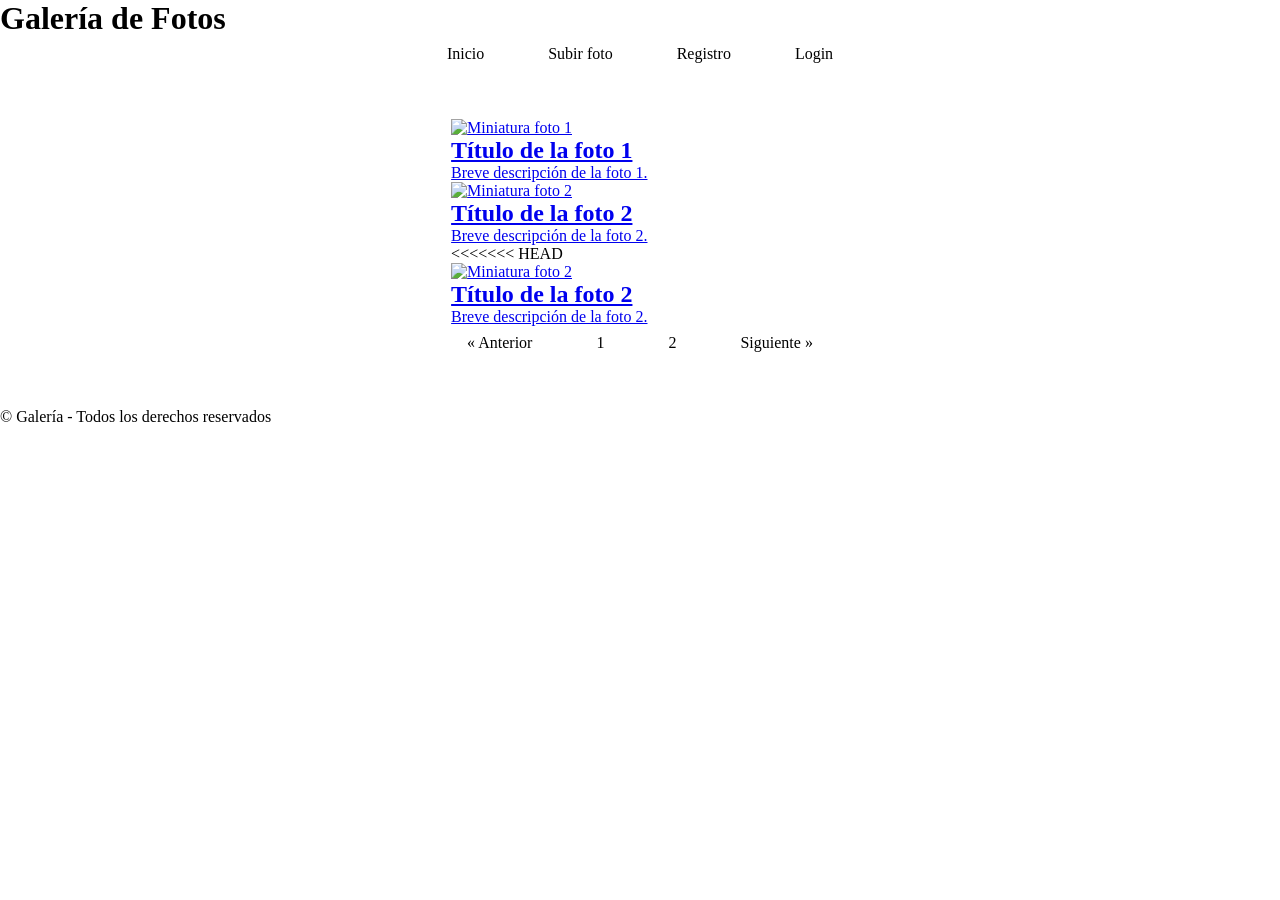
==== commit 535d5960: "nose" ====
--- a/html/index.html
+++ b/html/index.html
@@ -13,7 +13,7 @@
     <h1>Galería de Fotos</h1>
     <nav>
       <a href="index.html">Inicio</a>
-      <a href="subir_foto.html">Subir foto</a>
+      <a href="pujar_foto.html">Subir foto</a>
       <a href="registro.html">Registro</a>
       <a href="login.html">Login</a>
     </nav>
@@ -24,7 +24,7 @@
     <section id="galeria">
       <!-- Bloques de ejemplo: en la versión con PHP se generarán dinámicamente -->
       <article class="foto">
-        <a href="detalle_foto.html">
+        <a href="detall_foto.html">
           <img src="placeholder-thumb.jpg" alt="Miniatura foto 1">
           <h2>Título de la foto 1</h2>
           <p>Breve descripción de la foto 1.</p>
@@ -33,7 +33,7 @@
 
 
       <article class="foto">
-        <a href="detalle_foto.html">
+        <a href="detall_foto.html">
           <img src="placeholder-thumb.jpg" alt="Miniatura foto 2">
           <h2>Título de la foto 2</h2>
           <p>Breve descripción de la foto 2.</p>
--- a/static/style.css
+++ b/static/style.css
@@ -1,4 +1,8 @@
+<<<<<<< HEAD
+/* Variables CSS para colores y temas */
+=======
 /* ====================== VARIABLES ====================== */
+>>>>>>> 89cc2ad6267fd4df0df5bb03de45a122db5937ec
 :root {
   --primary-color: #6366f1;
   --primary-hover: #4f46e5;
@@ -11,6 +15,16 @@
   --shadow: 0 10px 25px rgba(0, 0, 0, 0.3);
   --shadow-hover: 0 15px 35px rgba(0, 0, 0, 0.4);
   --gradient: linear-gradient(135deg, #667eea 0%, #764ba2 100%);
+<<<<<<< HEAD
+}
+
+/* Reset y estilos base */
+* {
+  margin: 0;
+  padding: 0;
+  box-sizing: border-box;
+}
+=======
   --card-radius: 20px;
   --success-color: #10b981;
   --error-color: #ef4444;
@@ -18,6 +32,7 @@
 
 /* ====================== RESET & BASE ====================== */
 * { margin: 0; padding: 0; box-sizing: border-box; }
+>>>>>>> 89cc2ad6267fd4df0df5bb03de45a122db5937ec
 
 body {
   font-family: 'Segoe UI', Tahoma, Geneva, Verdana, sans-serif;
@@ -29,7 +44,11 @@
   line-height: 1.6;
 }
 
+<<<<<<< HEAD
+/* Header */
+=======
 /* ====================== HEADER ====================== */
+>>>>>>> 89cc2ad6267fd4df0df5bb03de45a122db5937ec
 header {
   background: var(--surface-dark);
   padding: 1.5rem 2rem;
@@ -37,8 +56,11 @@
   border-bottom: 1px solid var(--border-color);
 }
 
+<<<<<<< HEAD
+=======
 header .container { max-width: 1200px; margin: 0 auto; text-align: center; }
 
+>>>>>>> 89cc2ad6267fd4df0df5bb03de45a122db5937ec
 header h1 {
   font-size: 2.5rem;
   font-weight: 700;
@@ -47,6 +69,10 @@
   background-clip: text;
   color: transparent;
   margin-bottom: 1rem;
+<<<<<<< HEAD
+  text-align: center;
+=======
+>>>>>>> 89cc2ad6267fd4df0df5bb03de45a122db5937ec
 }
 
 nav {
@@ -64,13 +90,24 @@
   border-radius: 8px;
   transition: all 0.3s ease;
   position: relative;
+<<<<<<< HEAD
+  overflow: hidden;
+=======
+>>>>>>> 89cc2ad6267fd4df0df5bb03de45a122db5937ec
 }
 
 nav a::before {
   content: '';
   position: absolute;
+<<<<<<< HEAD
+  bottom: 0;
+  left: 0;
+  width: 0;
+  height: 2px;
+=======
   bottom: 0; left: 0;
   width: 0; height: 2px;
+>>>>>>> 89cc2ad6267fd4df0df5bb03de45a122db5937ec
   background: var(--primary-color);
   transition: width 0.3s ease;
 }
@@ -80,6 +117,35 @@
   background: rgba(99, 102, 241, 0.1);
 }
 
+<<<<<<< HEAD
+nav a:hover::before {
+  width: 100%;
+}
+
+/* Main content */
+main {
+  flex: 1;
+  display: flex;
+  justify-content: center;
+  align-items: center;
+  padding: 3rem 1rem;
+}
+
+/* Form styles */
+#form-login {
+  background: var(--surface-dark);
+  padding: 3rem 2.5rem;
+  border-radius: 20px;
+  box-shadow: var(--shadow);
+  border: 1px solid var(--border-color);
+  width: 100%;
+  max-width: 450px;
+  backdrop-filter: blur(10px);
+  transition: transform 0.3s ease, box-shadow 0.3s ease;
+}
+
+#form-login:hover {
+=======
 nav a:hover::before { width: 100%; }
 
 /* ====================== MAIN & CONTAINER ====================== */
@@ -89,8 +155,7 @@
   justify-content: center;           /* Centrado horizontal */
   align-items: center;               /* Centrado vertical */
   padding: 3rem 1rem;                /* Espacio alrededor */
-  min-height: 70vh; 
-  width: ;                 /* Garantiza centrado incluso en pantallas grandes */
+  min-height: 70vh;                 /* Garantiza centrado incluso en pantallas grandes */
 }
 
 .container {
@@ -114,10 +179,14 @@
 }
 
 .form-card:hover {
+>>>>>>> 89cc2ad6267fd4df0df5bb03de45a122db5937ec
   transform: translateY(-5px);
   box-shadow: var(--shadow-hover);
 }
 
+<<<<<<< HEAD
+#form-login label {
+=======
 .form-card h2 {
   text-align: center;
   margin-bottom: 2rem;
@@ -132,6 +201,7 @@
 .form-group { margin-bottom: 1.5rem; }
 
 .form-group label {
+>>>>>>> 89cc2ad6267fd4df0df5bb03de45a122db5937ec
   display: block;
   margin-bottom: 0.5rem;
   font-weight: 600;
@@ -139,10 +209,17 @@
   font-size: 0.95rem;
 }
 
+<<<<<<< HEAD
+#form-login input {
+  width: 100%;
+  padding: 1rem 1.2rem;
+  margin-bottom: 1.5rem;
+=======
 .form-group input,
 .form-group textarea {
   width: 100%;
   padding: 1rem 1.2rem;
+>>>>>>> 89cc2ad6267fd4df0df5bb03de45a122db5937ec
   border: 2px solid var(--border-color);
   border-radius: 12px;
   background: var(--surface-light);
@@ -150,17 +227,30 @@
   font-size: 1rem;
   transition: all 0.3s ease;
   outline: none;
+<<<<<<< HEAD
+}
+
+#form-login input:focus {
+=======
   font-family: inherit;
 }
 
 .form-group input:focus,
 .form-group textarea:focus {
+>>>>>>> 89cc2ad6267fd4df0df5bb03de45a122db5937ec
   border-color: var(--primary-color);
   background: var(--surface-dark);
   box-shadow: 0 0 0 3px rgba(99, 102, 241, 0.1);
   transform: scale(1.02);
 }
 
+<<<<<<< HEAD
+#form-login input::placeholder {
+  color: var(--text-secondary);
+}
+
+/* Button styles */
+=======
 .form-group input::placeholder,
 .form-group textarea::placeholder {
   color: var(--text-secondary);
@@ -190,6 +280,7 @@
 }
 
 /* Submit button */
+>>>>>>> 89cc2ad6267fd4df0df5bb03de45a122db5937ec
 button[type="submit"] {
   width: 100%;
   padding: 1rem 2rem;
@@ -203,16 +294,28 @@
   transition: all 0.3s ease;
   position: relative;
   overflow: hidden;
+<<<<<<< HEAD
+=======
   margin-top: 1rem;
+>>>>>>> 89cc2ad6267fd4df0df5bb03de45a122db5937ec
 }
 
 button[type="submit"]::before {
   content: '';
   position: absolute;
+<<<<<<< HEAD
+  top: 0;
+  left: -100%;
+  width: 100%;
+  height: 100%;
+  background: linear-gradient(90deg, transparent, rgba(255, 255, 255, 0.2), transparent);
+  transition: left 0.5s ease;
+=======
   top: 0; left: -100%;
   width: 100%; height: 100%;
   background: linear-gradient(90deg, transparent, rgba(255,255,255,0.2), transparent);
   transition: left 0.5s;
+>>>>>>> 89cc2ad6267fd4df0df5bb03de45a122db5937ec
 }
 
 button[type="submit"]:hover {
@@ -220,6 +323,199 @@
   box-shadow: 0 8px 25px rgba(99, 102, 241, 0.3);
 }
 
+<<<<<<< HEAD
+button[type="submit"]:hover::before {
+  left: 100%;
+}
+
+button[type="submit"]:active {
+  transform: translateY(0);
+}
+
+/* Footer */
+footer {
+  background: var(--surface-dark);
+  padding: 2rem;
+  text-align: center;
+  color: var(--text-secondary);
+  border-top: 1px solid var(--border-color);
+  margin-top: auto;
+}
+
+/* Responsive design */
+@media (max-width: 768px) {
+  header {
+    padding: 1rem;
+  }
+  
+  header h1 {
+    font-size: 2rem;
+  }
+  
+  nav {
+    gap: 1rem;
+  }
+  
+  #form-login {
+    padding: 2rem 1.5rem;
+    margin: 1rem;
+  }
+  
+  main {
+    padding: 2rem 1rem;
+  }
+}
+
+@media (max-width: 480px) {
+  header h1 {
+    font-size: 1.75rem;
+  }
+  
+  nav a {
+    padding: 0.4rem 0.8rem;
+    font-size: 0.9rem;
+  }
+  
+  #form-login {
+    padding: 1.5rem 1rem;
+  }
+  
+  #form-login input {
+    padding: 0.8rem 1rem;
+  }
+  
+  button[type="submit"] {
+    padding: 0.8rem 1.5rem;
+  }
+}
+
+/* Animaciones adicionales */
+@keyframes fadeIn {
+  from {
+    opacity: 0;
+    transform: translateY(20px);
+  }
+  to {
+    opacity: 1;
+    transform: translateY(0);
+  }
+}
+
+#form-login {
+  animation: fadeIn 0.6s ease-out;
+}
+
+/* Efectos de enfoque mejorados */
+input:focus, button:focus {
+  outline: none;
+}
+
+/* Estilos para estados de validación */
+input:valid {
+  border-color: #10b981;
+}
+
+input:invalid:not(:focus):not(:placeholder-shown) {
+  border-color: #ef4444;
+}
+/* Variables CSS para colores y temas */
+:root {
+  --primary-color: #6366f1;
+  --primary-hover: #4f46e5;
+  --background-dark: #1a1a1a;
+  --surface-dark: #2d2d2d;
+  --surface-light: #3d3d3d;
+  --text-primary: #f5f5f5;
+  --text-secondary: #a0a0a0;
+  --border-color: #404040;
+  --shadow: 0 10px 25px rgba(0, 0, 0, 0.3);
+  --shadow-hover: 0 15px 35px rgba(0, 0, 0, 0.4);
+  --gradient: linear-gradient(135deg, #667eea 0%, #764ba2 100%);
+  --card-radius: 16px;
+}
+
+/* Reset y estilos base */
+* {
+  margin: 0;
+  padding: 0;
+  box-sizing: border-box;
+}
+
+body {
+  font-family: 'Segoe UI', Tahoma, Geneva, Verdana, sans-serif;
+  background-color: var(--background-dark);
+  color: var(--text-primary);
+  min-height: 100vh;
+  display: flex;
+  flex-direction: column;
+  line-height: 1.6;
+}
+
+/* Header */
+header {
+  background: var(--surface-dark);
+  padding: 1.5rem 2rem;
+  box-shadow: 0 2px 15px rgba(0, 0, 0, 0.2);
+  border-bottom: 1px solid var(--border-color);
+}
+
+header h1 {
+  font-size: 2.5rem;
+  font-weight: 700;
+  background: var(--gradient);
+  -webkit-background-clip: text;
+  background-clip: text;
+  color: transparent;
+  margin-bottom: 1rem;
+  text-align: center;
+}
+
+nav {
+  display: flex;
+  justify-content: center;
+  gap: 2rem;
+  flex-wrap: wrap;
+}
+
+nav a {
+  color: var(--text-secondary);
+  text-decoration: none;
+  font-weight: 500;
+  padding: 0.5rem 1rem;
+  border-radius: 8px;
+  transition: all 0.3s ease;
+  position: relative;
+  overflow: hidden;
+}
+
+nav a::before {
+  content: '';
+  position: absolute;
+  bottom: 0;
+  left: 0;
+  width: 0;
+  height: 2px;
+  background: var(--primary-color);
+  transition: width 0.3s ease;
+}
+
+nav a:hover {
+  color: var(--text-primary);
+  background: rgba(99, 102, 241, 0.1);
+}
+
+nav a:hover::before {
+  width: 100%;
+}
+
+/* Main content */
+main {
+  flex: 1;
+  padding: 3rem 1rem;
+}
+
+/* Galería */
+=======
 button[type="submit"]:hover::before { left: 100%; }
 
 /* Validación */
@@ -227,6 +523,7 @@
 input:invalid:not(:focus):not(:placeholder-shown) { border-color: var(--error-color); }
 
 /* ====================== GALERÍA ====================== */
+>>>>>>> 89cc2ad6267fd4df0df5bb03de45a122db5937ec
 #galeria {
   max-width: 1200px;
   margin: 0 auto;
@@ -243,7 +540,10 @@
   box-shadow: var(--shadow);
   transition: all 0.3s ease;
   border: 1px solid var(--border-color);
+<<<<<<< HEAD
+=======
   animation: fadeIn 0.6s ease-out;
+>>>>>>> 89cc2ad6267fd4df0df5bb03de45a122db5937ec
 }
 
 .foto:hover {
@@ -251,12 +551,45 @@
   box-shadow: var(--shadow-hover);
 }
 
+<<<<<<< HEAD
+.foto a {
+  text-decoration: none;
+  color: inherit;
+  display: block;
+  height: 100%;
+}
+=======
 .foto a { text-decoration: none; color: inherit; display: block; }
+>>>>>>> 89cc2ad6267fd4df0df5bb03de45a122db5937ec
 
 .foto img {
   width: 100%;
   height: 200px;
   object-fit: cover;
+<<<<<<< HEAD
+  display: block;
+  transition: transform 0.3s ease;
+}
+
+.foto:hover img {
+  transform: scale(1.05);
+}
+
+.foto h2 {
+  padding: 1.2rem 1.2rem 0.5rem;
+  font-size: 1.3rem;
+  font-weight: 600;
+  color: var(--text-primary);
+  line-height: 1.3;
+}
+
+.foto p {
+  padding: 0 1.2rem 1.2rem;
+  color: var(--text-secondary);
+  font-size: 0.95rem;
+  line-height: 1.5;
+}
+=======
   transition: transform 0.3s ease;
 }
 
@@ -265,6 +598,7 @@
 .foto h2, .foto p { padding: 0 1.2rem; }
 .foto h2 { padding-top: 1.2rem; font-size: 1.3rem; color: var(--text-primary); }
 .foto p { padding-bottom: 1.2rem; color: var(--text-secondary); font-size: 0.95rem; }
+>>>>>>> 89cc2ad6267fd4df0df5bb03de45a122db5937ec
 
 /* Paginación */
 .paginacion {
@@ -273,23 +607,42 @@
   justify-content: center;
   gap: 0.5rem;
   margin-top: 2rem;
+<<<<<<< HEAD
+  padding: 1rem;
+}
+
+.paginacion a {
+  display: inline-block;
+=======
   flex-wrap: wrap;
 }
 
 .paginacion a {
+>>>>>>> 89cc2ad6267fd4df0df5bb03de45a122db5937ec
   padding: 0.7rem 1.2rem;
   background: var(--surface-light);
   color: var(--text-secondary);
   text-decoration: none;
   border-radius: 8px;
+<<<<<<< HEAD
+  font-weight: 500;
+  transition: all 0.3s ease;
   border: 1px solid var(--border-color);
-  transition: all 0.3s ease;
+=======
+  border: 1px solid var(--border-color);
+  transition: all 0.3s ease;
+>>>>>>> 89cc2ad6267fd4df0df5bb03de45a122db5937ec
 }
 
 .paginacion a:hover {
   background: var(--primary-color);
   color: white;
   transform: translateY(-2px);
+<<<<<<< HEAD
+  box-shadow: 0 5px 15px rgba(99, 102, 241, 0.3);
+}
+
+=======
 }
 
 /* Mensajes */
@@ -345,6 +698,7 @@
 }
 .texto-pequeño a:hover { color: #818cf8; text-decoration: underline; }
 
+>>>>>>> 89cc2ad6267fd4df0df5bb03de45a122db5937ec
 /* Footer */
 footer {
   background: var(--surface-dark);
@@ -355,6 +709,257 @@
   margin-top: auto;
 }
 
+<<<<<<< HEAD
+/* Responsive design */
+@media (max-width: 768px) {
+  header {
+    padding: 1rem;
+  }
+  
+  header h1 {
+    font-size: 2rem;
+  }
+  
+  nav {
+    gap: 1rem;
+  }
+  
+  #galeria {
+    grid-template-columns: repeat(auto-fill, minmax(250px, 1fr));
+    gap: 1.5rem;
+    padding: 0.5rem;
+  }
+  
+  main {
+    padding: 2rem 0.5rem;
+  }
+  
+  .foto h2 {
+    font-size: 1.2rem;
+    padding: 1rem 1rem 0.5rem;
+  }
+  
+  .foto p {
+    padding: 0 1rem 1rem;
+  }
+}
+
+@media (max-width: 480px) {
+  header h1 {
+    font-size: 1.75rem;
+  }
+  
+  nav a {
+    padding: 0.4rem 0.8rem;
+    font-size: 0.9rem;
+  }
+  
+  #galeria {
+    grid-template-columns: 1fr;
+    gap: 1.5rem;
+  }
+  
+  .paginacion {
+    flex-wrap: wrap;
+  }
+  
+  .paginacion a {
+    padding: 0.6rem 1rem;
+    font-size: 0.9rem;
+  }
+}
+
+/* Animaciones adicionales */
+@keyframes fadeIn {
+  from {
+    opacity: 0;
+    transform: translateY(20px);
+  }
+  to {
+    opacity: 1;
+    transform: translateY(0);
+  }
+}
+
+.foto {
+  animation: fadeIn 0.6s ease-out;
+}
+
+/* Efectos de enfoque mejorados */
+a:focus, button:focus {
+  outline: 2px solid var(--primary-color);
+  outline-offset: 2px;
+}
+
+/* Placeholder para imágenes */
+img[src="placeholder-thumb.jpg"] {
+  background: var(--surface-light);
+  display: flex;
+  align-items: center;
+  justify-content: center;
+  color: var(--text-secondary);
+  font-size: 0.9rem;
+  position: relative;
+}
+
+img[src="placeholder-thumb.jpg"]::before {
+  content: "Imagen de ejemplo";
+  position: absolute;
+  top: 50%;
+  left: 50%;
+  transform: translate(-50%, -50%);
+  text-align: center;
+}
+/* Estilos específicos para la página de subir foto */
+
+/* Main content específico */
+main {
+  align-items: flex-start;
+}
+
+section {
+  width: 100%;
+  max-width: 600px;
+}
+
+/* Nota informativa */
+section p {
+  background: rgba(99, 102, 241, 0.1);
+  border-left: 4px solid var(--primary-color);
+  padding: 1rem 1.5rem;
+  margin-bottom: 2rem;
+  border-radius: 0 8px 8px 0;
+  color: var(--text-secondary);
+  font-size: 0.95rem;
+}
+
+/* Form styles específicos */
+#form-subida {
+  background: var(--surface-dark);
+  padding: 3rem 2.5rem;
+  border-radius: var(--card-radius);
+  box-shadow: var(--shadow);
+  border: 1px solid var(--border-color);
+  backdrop-filter: blur(10px);
+  transition: transform 0.3s ease, box-shadow 0.3s ease;
+}
+
+#form-subida:hover {
+  transform: translateY(-5px);
+  box-shadow: var(--shadow-hover);
+}
+
+#form-subida textarea {
+  resize: vertical;
+  min-height: 120px;
+  font-family: inherit;
+}
+
+/* Estilos específicos para file input */
+#form-subida input[type="file"] {
+  padding: 0.8rem 1.2rem;
+  background: var(--surface-light);
+  cursor: pointer;
+  transition: all 0.3s ease;
+}
+
+#form-subida input[type="file"]::file-selector-button {
+  background: var(--primary-color);
+  color: white;
+  border: none;
+  padding: 0.6rem 1.2rem;
+  border-radius: 8px;
+  margin-right: 1rem;
+  font-weight: 500;
+  cursor: pointer;
+  transition: all 0.3s ease;
+}
+
+#form-subida input[type="file"]::file-selector-button:hover {
+  background: var(--primary-hover);
+  transform: translateY(-1px);
+}
+
+#form-subida input[type="file"]:hover {
+  border-color: var(--primary-color);
+}
+
+/* Área de mensajes */
+#mensajes {
+  margin-top: 2rem;
+  padding: 1.5rem;
+  border-radius: var(--card-radius);
+  background: var(--surface-dark);
+  border: 1px solid var(--border-color);
+  min-height: 60px;
+}
+
+#mensajes:empty {
+  display: none;
+}
+
+.mensaje-exito {
+  color: var(--success-color);
+  padding: 1rem;
+  background: rgba(16, 185, 129, 0.1);
+  border-radius: 8px;
+  border-left: 4px solid var(--success-color);
+}
+
+.mensaje-error {
+  color: var(--error-color);
+  padding: 1rem;
+  background: rgba(239, 68, 68, 0.1);
+  border-radius: 8px;
+  border-left: 4px solid var(--error-color);
+}
+
+/* Preview de imagen */
+.preview-container {
+  margin: 1.5rem 0;
+  text-align: center;
+}
+
+.preview-imagen {
+  max-width: 100%;
+  max-height: 300px;
+  border-radius: 12px;
+  border: 2px dashed var(--border-color);
+  padding: 1rem;
+  display: none;
+}
+
+.preview-imagen.mostrar {
+  display: inline-block;
+}
+
+/* Responsive específico */
+@media (max-width: 768px) {
+  #form-subida {
+    padding: 2rem 1.5rem;
+    margin: 1rem;
+  }
+  
+  section p {
+    margin: 1rem;
+    margin-bottom: 1.5rem;
+  }
+}
+
+@media (max-width: 480px) {
+  #form-subida {
+    padding: 1.5rem 1rem;
+  }
+  
+  section p {
+    font-size: 0.9rem;
+    padding: 0.8rem 1rem;
+  }
+  
+  .preview-imagen {
+    max-height: 200px;
+  }
+=======
 /* Animaciones */
 @keyframes fadeIn {
   from { opacity: 0; transform: translateY(20px); }
@@ -375,4 +980,5 @@
   nav a { font-size: 0.9rem; padding: 0.4rem 0.8rem; }
   .form-card { padding: 1.5rem 1rem; }
   button[type="submit"] { padding: 0.9rem; font-size: 1rem; }
+>>>>>>> 89cc2ad6267fd4df0df5bb03de45a122db5937ec
 }
